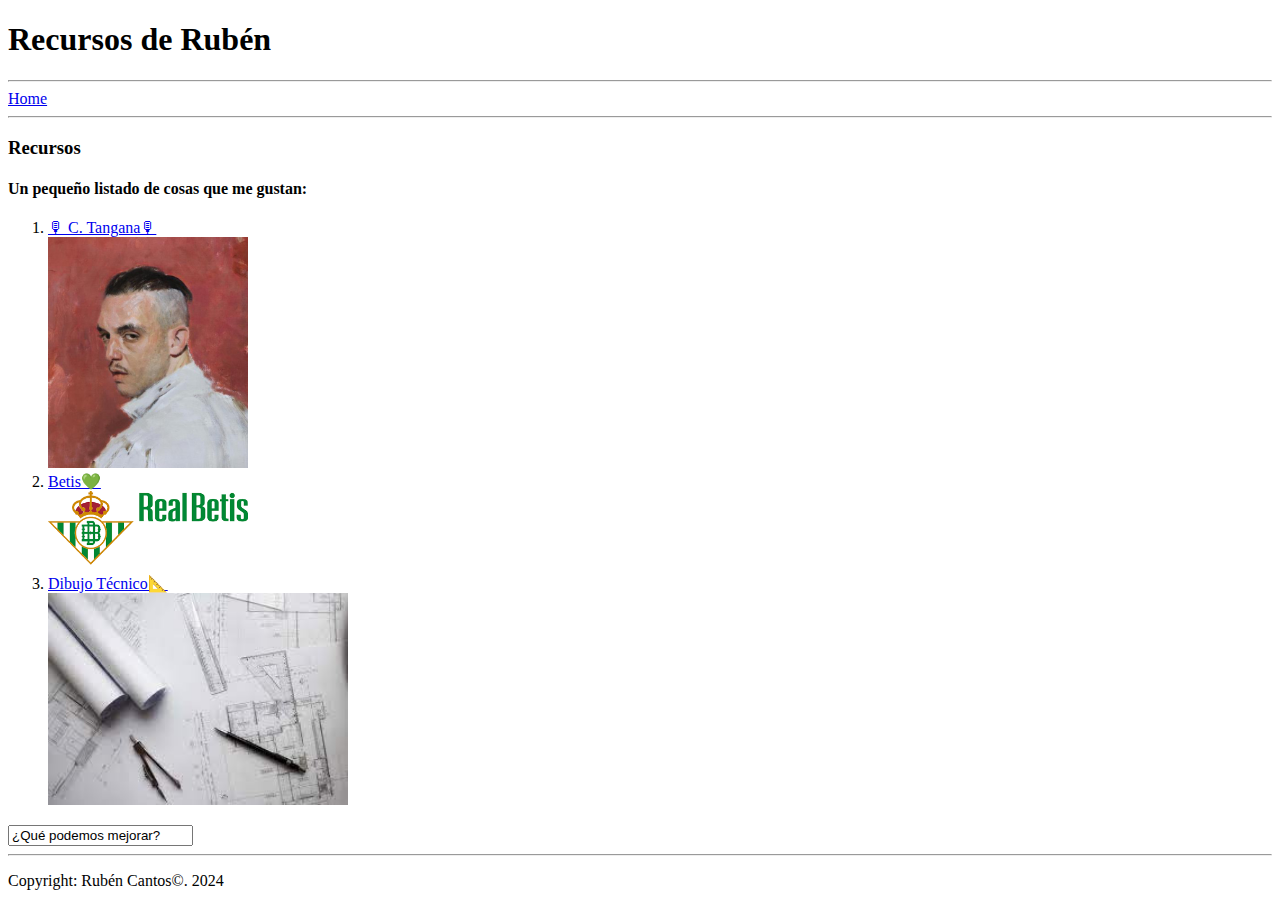
==== recursos.html @ 4cb5fe14 "Add files via upload" ====
<!DOCTYPE html>
<html>
<head>
    <title>L7-recursos</title>
</head>
<body>
<div id="cabecera">
<h1>Recursos de Rubén</h1>
</div>

<div id="menu">
<hr>
<a href="index.html">Home</a>
<hr>
</div>

<div id="body">
<h3>Recursos</h3>
<h4>Un pequeño listado de cosas que me gustan: </h4>
<ol>
<li><a target="̣̣_blank" href="https://www.google.com/url?sa=t&source=web&rct=j&opi=89978449&url=https://open.spotify.com/intl-es/artist/5TYxZTjIPqKM8K8NuP9woO&ved=2ahUKEwiW15L4gOiJAxVMFlkFHcWNAtwQFnoECAkQAQ&usg=AOvVaw1BGsWBO9vo6C2MAryuo2z5"> &#x1F399 C. Tangana&#x1F399 </a></li>
<img width="200px" src="ctangana.jpeg">
<li><a target="̣̣_blank" href="https://www.realbetisbalompie.es/">Betis&#x1F49A </a></li>
<img width="200px" src="betis.png">
<li><a target="̣̣_blank" href="https://dibujotecni.com/">Dibujo Técnico&#x1F4D0</a></li>
<img width="300px" src="dibujo.jpeg">
</ol>
<input type=”text” name=”nombre” value="¿Qué podemos mejorar?">
</div>

<div id="pie de pagina">
<hr>
<p>Copyright: Rubén Cantos©. 2024</p>
</div>
</body>
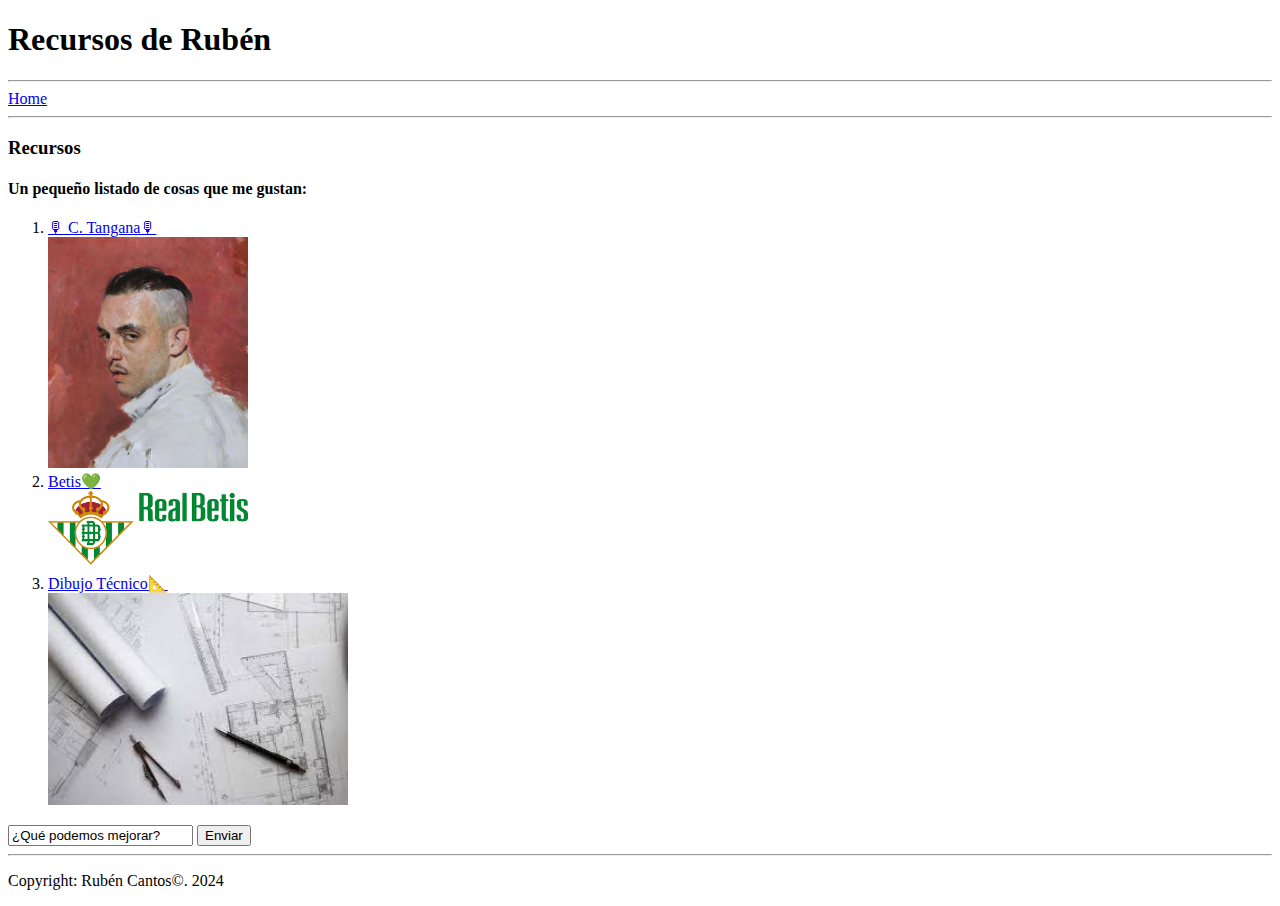
==== commit 3809822f: "Update recursos.html" ====
--- a/recursos.html
+++ b/recursos.html
@@ -26,6 +26,7 @@
 <img width="300px" src="dibujo.jpeg">
 </ol>
 <input type=”text” name=”nombre” value="¿Qué podemos mejorar?">
+<button onclick="enviarFormulario()">Enviar</button>
 </div>
 
 <div id="pie de pagina">
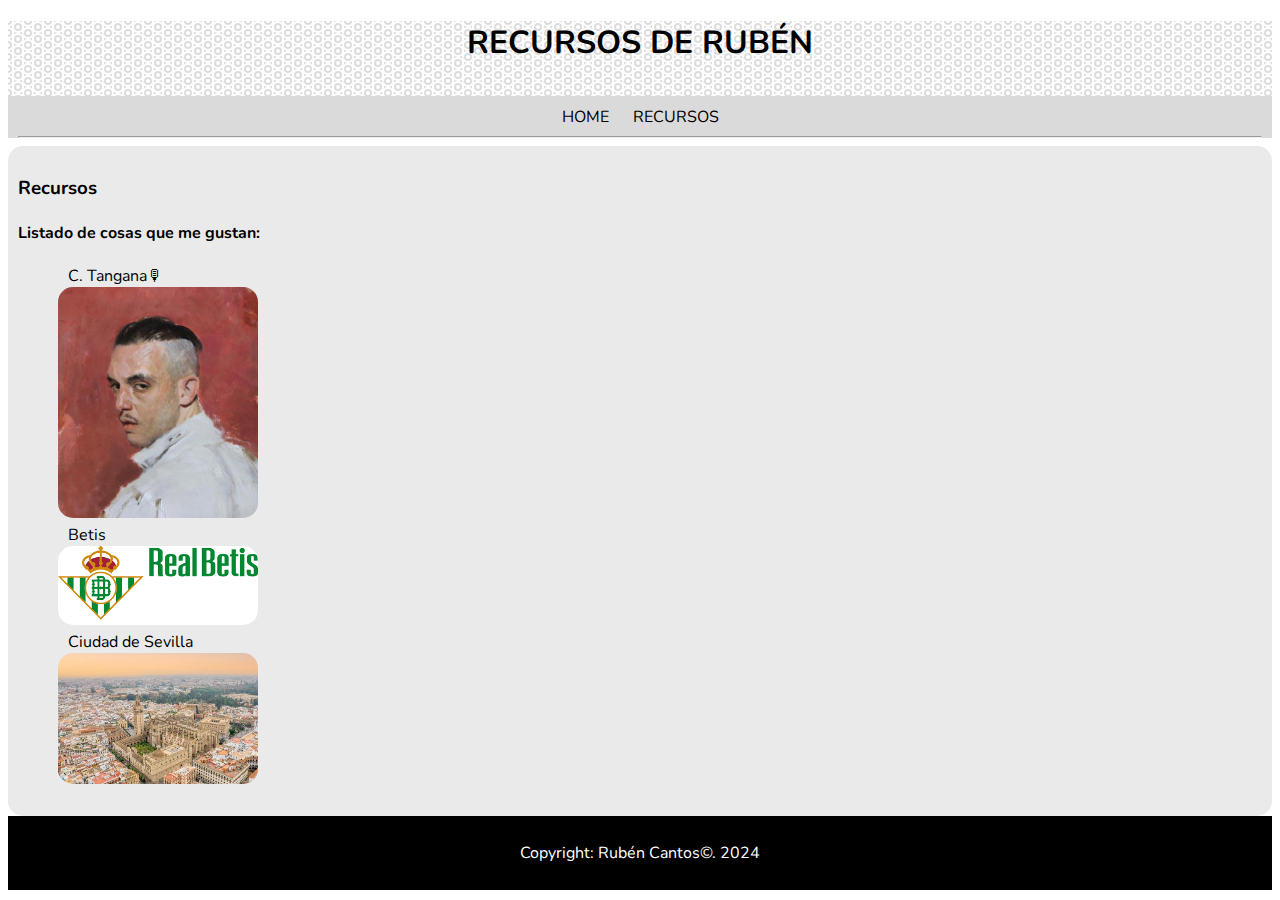
==== commit 8a5529ad: "Add files via upload" ====
--- a/recursos.html
+++ b/recursos.html
@@ -1,36 +1,42 @@
 <!DOCTYPE html>
 <html>
 <head>
-    <title>L7-recursos</title>
+    <title>Recursos</title>
+    
+<link rel="preconnect" href="https://fonts.googleapis.com">
+<link rel="preconnect" href="https://fonts.gstatic.com" crossorigin>
+<link href="https://fonts.googleapis.com/css2?family=Nunito:ital,wght@0,200..1000;1,200..1000&display=swap" rel="stylesheet">
+<link href="https://fonts.googleapis.com/css2?family=Outfit:wght@100..900&display=swap" rel="stylesheet">
+<link rel="stylesheet" href="style.css">
+<meta charset="utf-8">
 </head>
+
 <body>
 <div id="cabecera">
-<h1>Recursos de Rubén</h1>
+<h1>RECURSOS DE RUBÉN</h1>
 </div>
 
 <div id="menu">
-<hr>
-<a href="index.html">Home</a>
+<a class="h" href="index.html">HOME</a>
+<a class="h" href="recursos.html">RECURSOS</a>
 <hr>
 </div>
 
+
 <div id="body">
 <h3>Recursos</h3>
-<h4>Un pequeño listado de cosas que me gustan: </h4>
+<h4>Listado de cosas que me gustan: </h4>
 <ol>
-<li><a target="̣̣_blank" href="https://www.google.com/url?sa=t&source=web&rct=j&opi=89978449&url=https://open.spotify.com/intl-es/artist/5TYxZTjIPqKM8K8NuP9woO&ved=2ahUKEwiW15L4gOiJAxVMFlkFHcWNAtwQFnoECAkQAQ&usg=AOvVaw1BGsWBO9vo6C2MAryuo2z5"> &#x1F399 C. Tangana&#x1F399 </a></li>
+<li><a target="̣̣_blank" href="https://open.spotify.com/intl-es/artist/5TYxZTjIPqKM8K8NuP9woO">C. Tangana&#x1F399 </a></li>
 <img width="200px" src="ctangana.jpeg">
-<li><a target="̣̣_blank" href="https://www.realbetisbalompie.es/">Betis&#x1F49A </a></li>
+<li><a target="̣̣_blank" href="https://www.realbetisbalompie.es">Betis</a></li>
 <img width="200px" src="betis.png">
-<li><a target="̣̣_blank" href="https://dibujotecni.com/">Dibujo Técnico&#x1F4D0</a></li>
-<img width="300px" src="dibujo.jpeg">
+<li><a target="̣̣_blank" href="https://visitasevilla.es/">Ciudad de Sevilla</a></li>
+<img width="200px" src="sevilla.jpg">
 </ol>
-<input type=”text” name=”nombre” value="¿Qué podemos mejorar?">
-<button onclick="enviarFormulario()">Enviar</button>
 </div>
 
-<div id="pie de pagina">
-<hr>
+<div id="pie">
 <p>Copyright: Rubén Cantos©. 2024</p>
 </div>
 </body>
--- a/style.css
+++ b/style.css
@@ -0,0 +1,45 @@
+*{list-style:none;
+font-family: "Nunito", serif;
+font-weight: auto;
+}
+
+div{padding:0px 0px 10px 0px;}
+
+img{border-radius:15px; 
+} 
+
+a{padding: 10px 10px 10px 10px;
+text-decoration:none;
+color:black;
+border-radius:15px;
+border:1px;
+}
+
+#cabecera{
+text-align:center;
+background-color: #dddddd;
+background-image: url("data:image/svg+xml,%3Csvg width='20' height='12' viewBox='0 0 20 12' xmlns='http://www.w3.org/2000/svg'%3E%3Cpath d='M6 12c0-.622-.095-1.221-.27-1.785A5.982 5.982 0 0 0 10 12c1.67 0 3.182-.683 4.27-1.785A5.998 5.998 0 0 0 14 12h2a4 4 0 0 1 4-4V6c-1.67 0-3.182.683-4.27 1.785C15.905 7.22 16 6.622 16 6c0-.622-.095-1.221-.27-1.785A5.982 5.982 0 0 0 20 6V4a4 4 0 0 1-4-4h-2c0 .622.095 1.221.27 1.785A5.982 5.982 0 0 0 10 0C8.33 0 6.818.683 5.73 1.785 5.905 1.22 6 .622 6 0H4a4 4 0 0 1-4 4v2c1.67 0 3.182.683 4.27 1.785A5.998 5.998 0 0 1 4 6c0-.622.095-1.221.27-1.785A5.982 5.982 0 0 1 0 6v2a4 4 0 0 1 4 4h2zm-4 0a2 2 0 0 0-2-2v2h2zm16 0a2 2 0 0 1 2-2v2h-2zM0 2a2 2 0 0 0 2-2H0v2zm20 0a2 2 0 0 1-2-2h2v2zm-10 8a4 4 0 1 0 0-8 4 4 0 0 0 0 8zm0-2a2 2 0 1 0 0-4 2 2 0 0 0 0 4z' fill='%23ffffff' fill-opacity='1' fill-rule='evenodd'/%3E%3C/svg%3E");
+}
+
+#menu{
+text-align:center;
+padding:10px 10px 0px 10px;
+background-color:#dadada;
+}
+
+.h:hover{ font-family: "Outfit", serif;
+ font-weight: 600;}
+
+#body {
+padding:10px 10px 10px 10px;
+background-color: #eaeaea ;
+border-radius:15px;
+}
+
+#pie{
+padding:10px 10px 10px 10px;
+font-size:16px;
+color:white;
+background-color:black;
+text-align:center;
+}
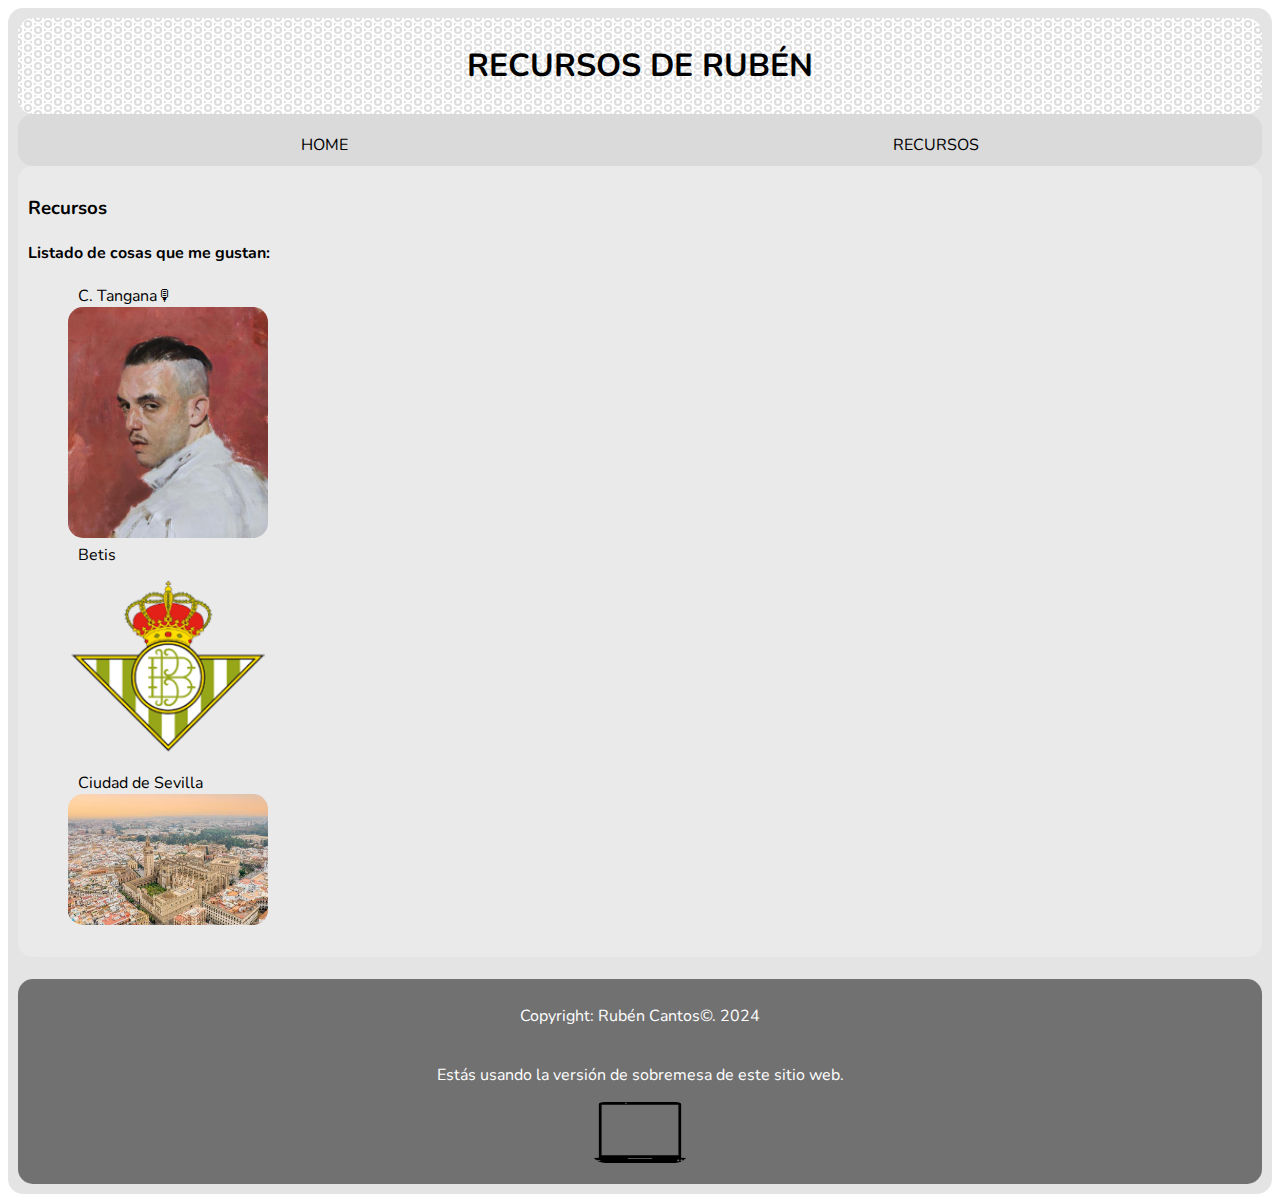
==== commit c06c7b32: "Add files via upload" ====
--- a/recursos.html
+++ b/recursos.html
@@ -9,9 +9,12 @@
 <link href="https://fonts.googleapis.com/css2?family=Outfit:wght@100..900&display=swap" rel="stylesheet">
 <link rel="stylesheet" href="style.css">
 <meta charset="utf-8">
+ <link rel="shortcut icon" href="logo.png" />
+
 </head>
 
 <body>
+<div id="all">
 <div id="cabecera">
 <h1>RECURSOS DE RUBÉN</h1>
 </div>
@@ -19,7 +22,6 @@
 <div id="menu">
 <a class="h" href="index.html">HOME</a>
 <a class="h" href="recursos.html">RECURSOS</a>
-<hr>
 </div>
 
 
@@ -30,13 +32,32 @@
 <li><a target="̣̣_blank" href="https://open.spotify.com/intl-es/artist/5TYxZTjIPqKM8K8NuP9woO">C. Tangana&#x1F399 </a></li>
 <img width="200px" src="ctangana.jpeg">
 <li><a target="̣̣_blank" href="https://www.realbetisbalompie.es">Betis</a></li>
-<img width="200px" src="betis.png">
+<img width="200px" src="betis2.png">
 <li><a target="̣̣_blank" href="https://visitasevilla.es/">Ciudad de Sevilla</a></li>
 <img width="200px" src="sevilla.jpg">
 </ol>
 </div>
+<br>
 
 <div id="pie">
 <p>Copyright: Rubén Cantos©. 2024</p>
+
+<div id="movil">
+<p>Estás usando la versión móvil de este sitio web.</p>
+<img id="img" width="100px" src="movil.svg">
+</div>
+
+<div id="tablet">
+<p>Estás usando la versión tablet de este sitio web.</p>
+<img id="img2" width="100px" src="tablet.svg">
+</div>
+
+
+<div id="portatil">
+<p>Estás usando la versión de sobremesa de este sitio web.</p>
+<img width="100px" src="portatil.svg">
+</div>
+
+</div>
 </div>
 </body>
--- a/style.css
+++ b/style.css
@@ -3,28 +3,44 @@
 font-weight: auto;
 }
 
-div{padding:0px 0px 10px 0px;}
+div{padding:5px 0px 5px 0px;
+}
 
 img{border-radius:15px; 
 } 
 
-a{padding: 10px 10px 10px 10px;
+a{
+padding: 10px 10px 10px 10px;
 text-decoration:none;
 color:black;
 border-radius:15px;
 border:1px;
 }
 
+#all{text-align:left;
+padding:10px 10px 10px 10px;
+background-color:#e4e4e4;
+border-radius:15px;
+}
+
 #cabecera{
 text-align:center;
 background-color: #dddddd;
 background-image: url("data:image/svg+xml,%3Csvg width='20' height='12' viewBox='0 0 20 12' xmlns='http://www.w3.org/2000/svg'%3E%3Cpath d='M6 12c0-.622-.095-1.221-.27-1.785A5.982 5.982 0 0 0 10 12c1.67 0 3.182-.683 4.27-1.785A5.998 5.998 0 0 0 14 12h2a4 4 0 0 1 4-4V6c-1.67 0-3.182.683-4.27 1.785C15.905 7.22 16 6.622 16 6c0-.622-.095-1.221-.27-1.785A5.982 5.982 0 0 0 20 6V4a4 4 0 0 1-4-4h-2c0 .622.095 1.221.27 1.785A5.982 5.982 0 0 0 10 0C8.33 0 6.818.683 5.73 1.785 5.905 1.22 6 .622 6 0H4a4 4 0 0 1-4 4v2c1.67 0 3.182.683 4.27 1.785A5.998 5.998 0 0 1 4 6c0-.622.095-1.221.27-1.785A5.982 5.982 0 0 1 0 6v2a4 4 0 0 1 4 4h2zm-4 0a2 2 0 0 0-2-2v2h2zm16 0a2 2 0 0 1 2-2v2h-2zM0 2a2 2 0 0 0 2-2H0v2zm20 0a2 2 0 0 1-2-2h2v2zm-10 8a4 4 0 1 0 0-8 4 4 0 0 0 0 8zm0-2a2 2 0 1 0 0-4 2 2 0 0 0 0 4z' fill='%23ffffff' fill-opacity='1' fill-rule='evenodd'/%3E%3C/svg%3E");
+border-radius:15px;
 }
 
 #menu{
 text-align:center;
 padding:10px 10px 0px 10px;
 background-color:#dadada;
+display:flex;
+flex-direction:row;
+border-radius:15px;
+}
+
+.h{
+margin:auto;
 }
 
 .h:hover{ font-family: "Outfit", serif;
@@ -40,6 +56,30 @@
 padding:10px 10px 10px 10px;
 font-size:16px;
 color:white;
-background-color:black;
+background-color:#717171;
 text-align:center;
+border-radius:15px;}
+
+#movil{display:none;}
+#tablet{display:none;}
+
+@media screen and (max-width: 600px){
+#menu{display:flex;
+	flex-direction:column;}
+.h{width:100%}
+#all{text-align:center;}
+
+#movil{display:flex;
+flex-direction:column;}
+#img{margin:auto;}
+#portatil{display:none;}
 }
+
+@media screen and (min-width: 600px) and (max-width: 992px){
+#movil{display:none;}
+
+#tablet{display:flex;
+flex-direction:column;}
+#img2{margin:auto;}
+#portatil{display:none;}
+}
